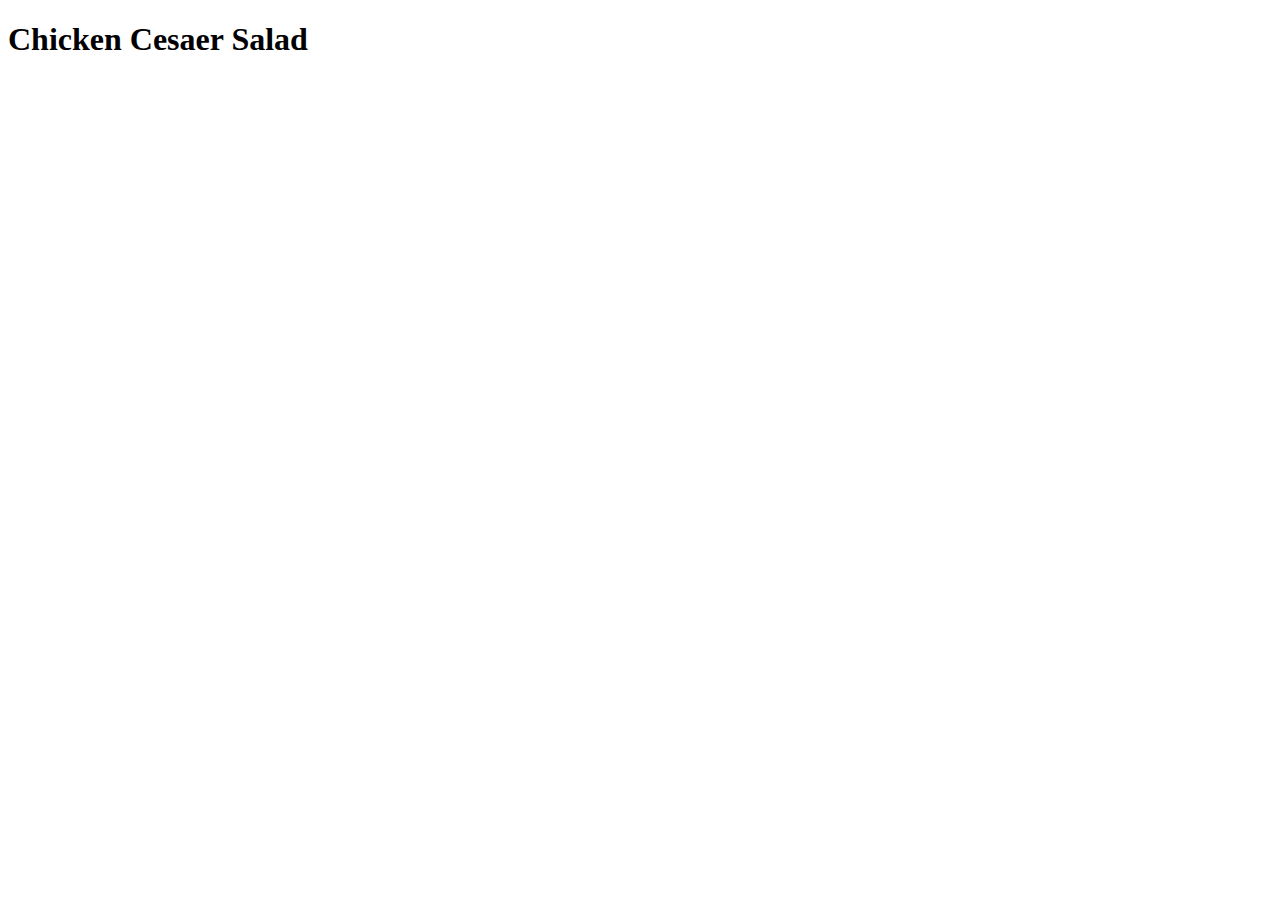
==== recipes/ccs.html @ f9868b5b "Added 5 pages. One for every recipe" ====
<!DOCTYPE html>
<html lang="en">
  <head>
    <meta charset="UTF-8" />
    <meta http-equiv="X-UA-Compatible" content="IE=edge" />
    <meta name="viewport" content="width=device-width, initial-scale=1.0" />
    <title>Document</title>
  </head>
  <body>
    <h1>Chicken Cesaer Salad</h1>
  </body>
</html>
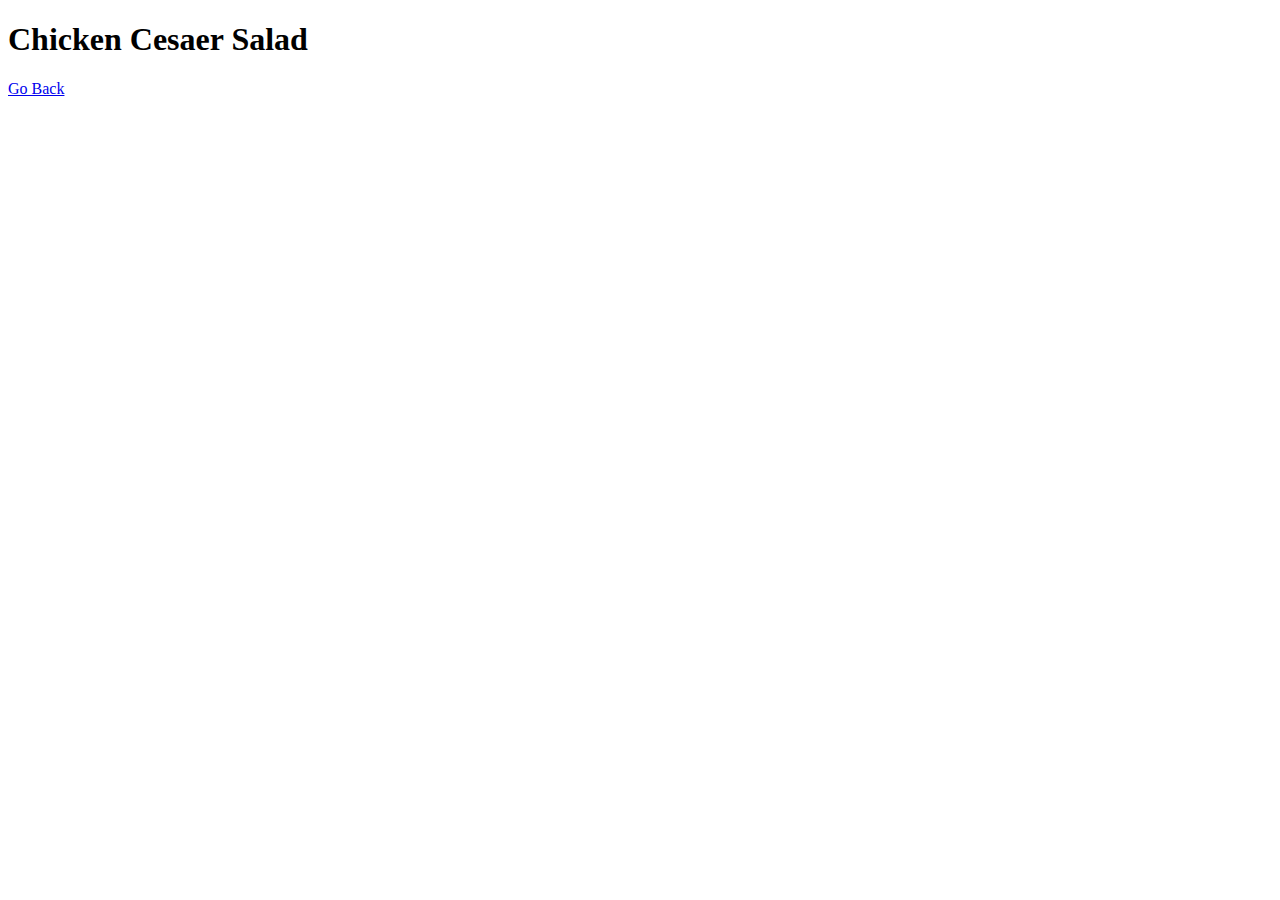
==== commit 2d49c848: "Added <go back> links on all the recipe pages back to the home page" ====
--- a/recipes/ccs.html
+++ b/recipes/ccs.html
@@ -8,5 +8,6 @@
   </head>
   <body>
     <h1>Chicken Cesaer Salad</h1>
+    <a href="../index.html">Go Back</a>
   </body>
 </html>
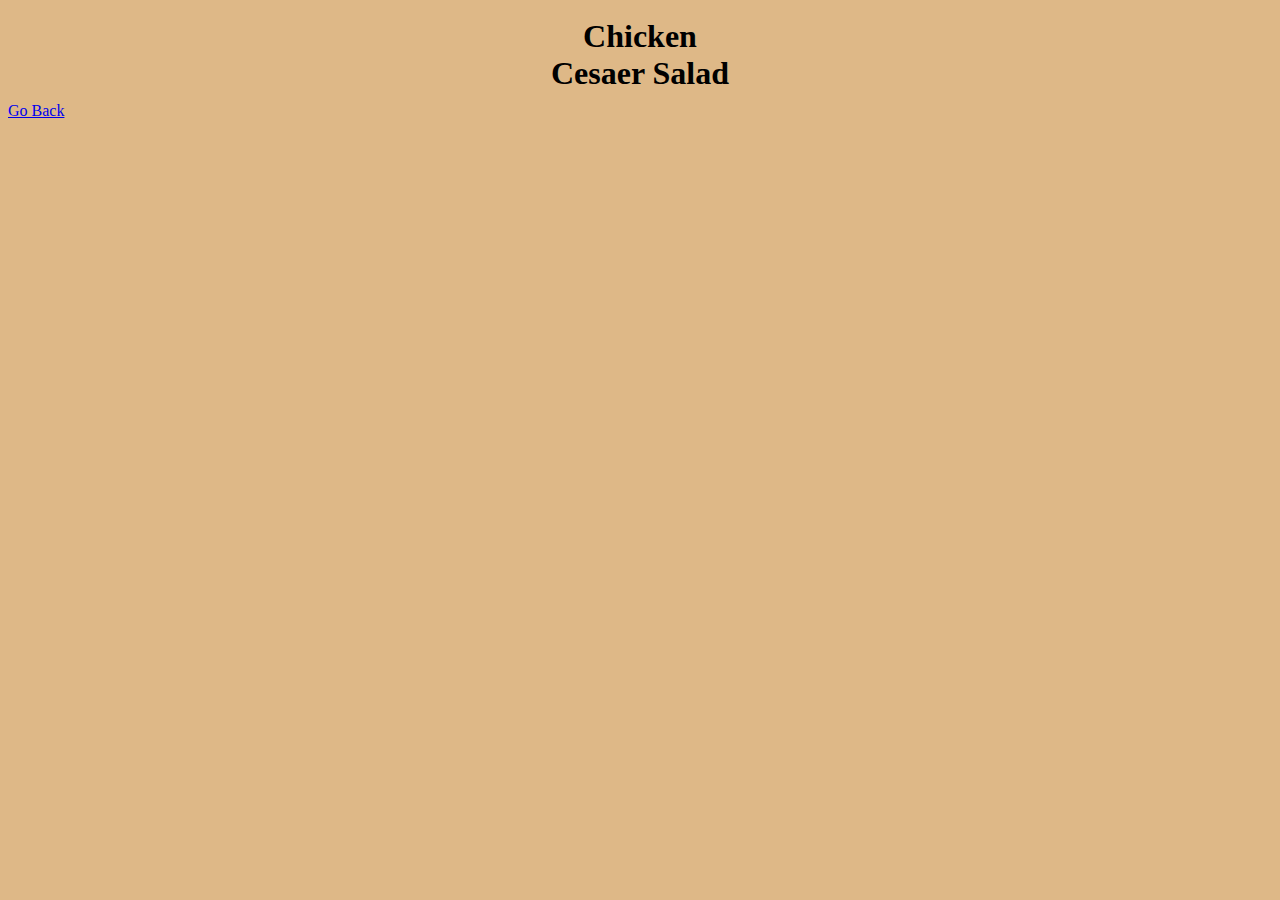
==== commit 69f0b19d: "Changed layout and added some images for the homepage. Created a stylesheet that is linked to all pa" ====
--- a/recipes/ccs.html
+++ b/recipes/ccs.html
@@ -5,6 +5,7 @@
     <meta http-equiv="X-UA-Compatible" content="IE=edge" />
     <meta name="viewport" content="width=device-width, initial-scale=1.0" />
     <title>Document</title>
+    <link rel="stylesheet" href="../styles.css">
   </head>
   <body>
     <h1>Chicken Cesaer Salad</h1>
--- a/styles.css
+++ b/styles.css
@@ -0,0 +1,34 @@
+body {
+  background-color: burlywood;
+}
+
+h1 {
+  text-align: center;
+  width: 200px;
+  margin: 0 auto;
+  padding: 10px;
+  font-family: cursive;
+}
+
+.list {
+  display: flex;
+  gap: 26px;
+  justify-content: space-evenly;
+  border-bottom: 1px solid;
+  width: 600px;
+  margin: 0 auto;
+  padding: 10px;
+}
+
+img {
+  border: 2px solid black;
+  border-radius: 20px;
+  height: 200px;
+}
+
+.chef {
+  display: flex;
+  justify-content: space-around;
+  align-items: center;
+  margin: 0 auto;
+}
